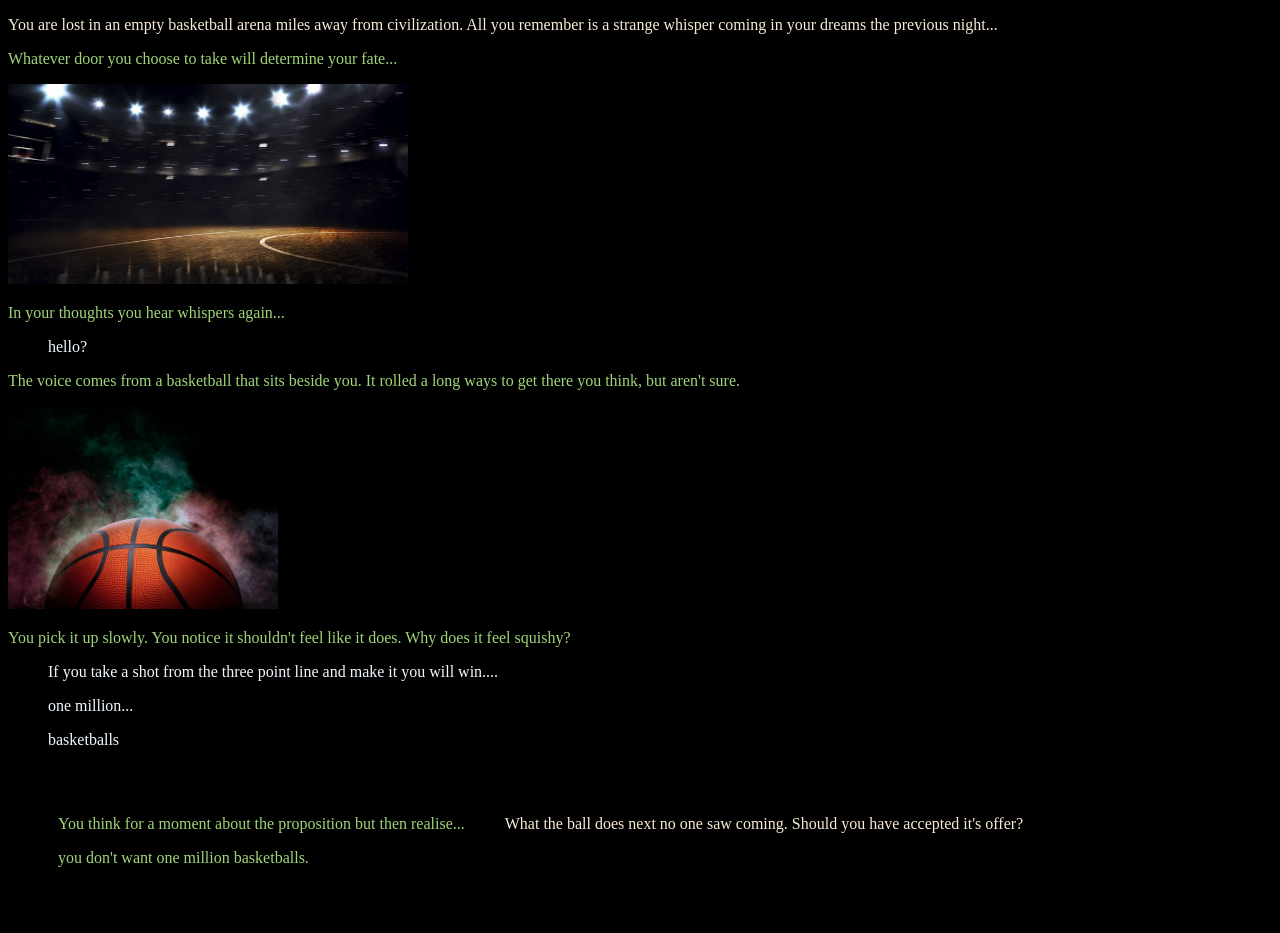
==== environ/env01.html @ 835232eb "h" ====
<!doctype html>
<html lang="en">
<head>
    <meta charset="utf-8">
    <title>Environment 01</title>
    <link href="env.css" rel="stylesheet" type="text/css">
</head>
<body>
    <span class="font-1">
    <p>
        You are lost in an empty basketball arena miles away from civilization. All you remember is a strange whisper coming in your dreams the previous night...
    </p>
    </p>
    <span class="font-2">
    Whatever door you choose to take will determine  your fate...
    <p>
        <img src="empty-arena.jpg" width="400">
    </p>
    <p>
        In your thoughts you hear whispers again...
    </p>
    </span>
    </span>
    <ol>
        <span class="font-3">
        hello?
        </span>
    </ol>
    <span class="font-2">
        The voice comes from a basketball that sits beside you. It rolled a long ways to get there you think, but aren't sure. 
        <p>
            <img src="smoke-ball.jpg" width="270">
        </p>
        <p>
            You pick it up slowly. You notice it shouldn't feel like it does. Why does it feel squishy?
        </p>
        <ol>
            <span class="font-3">
                If you take a shot from the three point line and make it you will win.... 
                <p>
                    one million... 
                    <p>
                        basketballs
                    </p>
                </p>
            </span>
        </ol>
    </span>
<div class="my-flex">  
    <span class="font-2">
        <p>
            You think for a moment about the proposition but then realise... 
            <p>
                you don't want one million basketballs.
            </p>
        </p>
    </span>
    <span class="font-1">
       <ol>
        <p>
            <div>
            What the ball does next no one saw coming. Should you have accepted it's offer?
            </div>
        </p>
        </ol>
    </span>
</div> 

    










</body>
</html>
---- environ/env.css ----
html {background-color: rgb(0, 0, 0);}
.font-1 {font-family:Cambria, Cochin, Georgia, Times, 'Times New Roman', serif; color: antiquewhite;}
.font-2 {font-family:Cambria, Cochin, Georgia, Times, 'Times New Roman', serif; color: rgb(159, 213, 120);}
.font-3 {font-family: cursive; color: aliceblue;}
.my-flex {display: flex; margin: 30px; padding: 20px;}
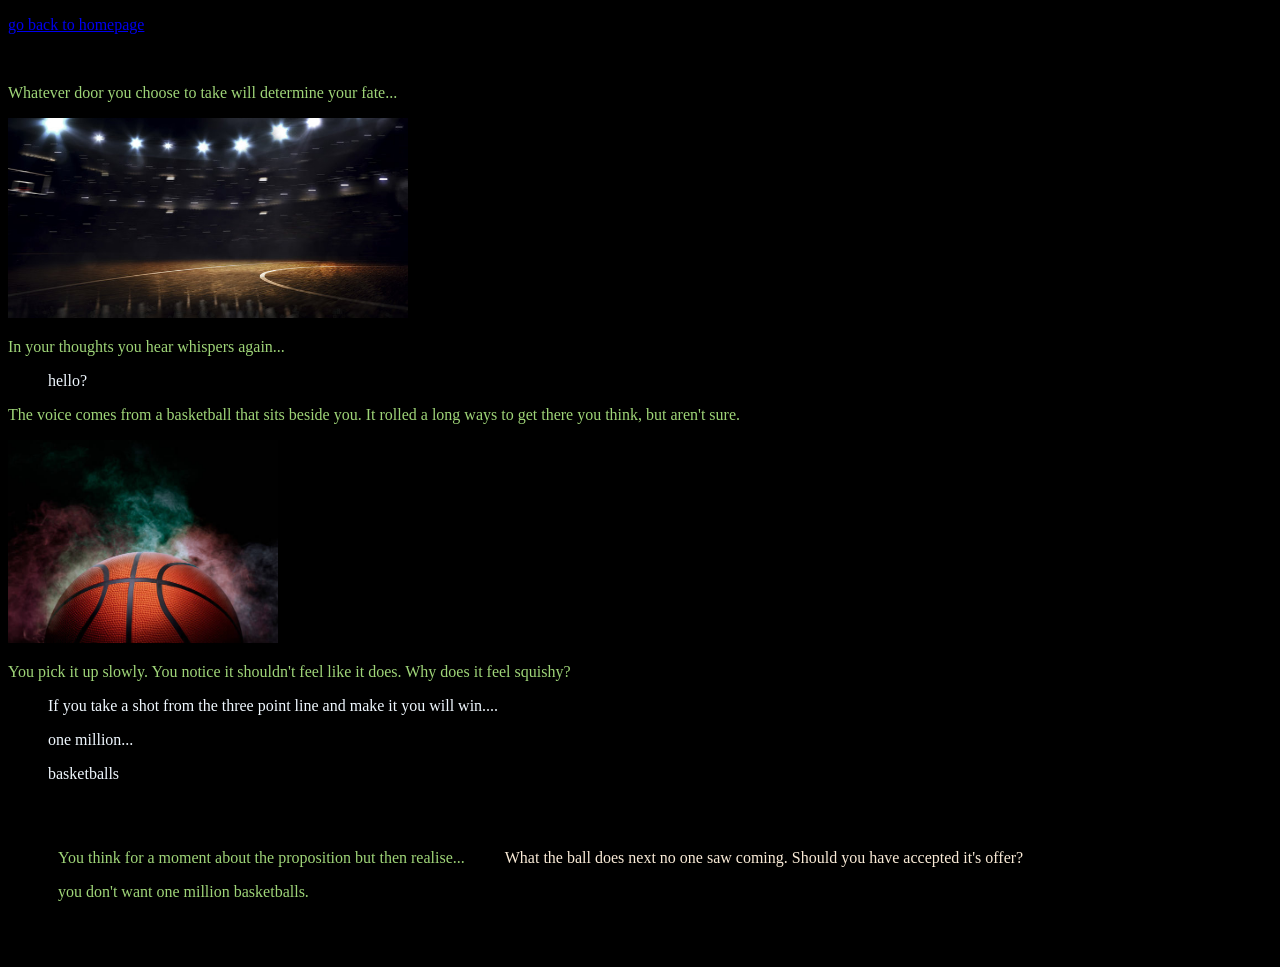
==== commit 22bd43a7: "new" ====
--- a/environ/env01.html
+++ b/environ/env01.html
@@ -6,6 +6,11 @@
     <link href="env.css" rel="stylesheet" type="text/css">
 </head>
 <body>
+    <p>
+    <a href="../index.html">
+go back to homepage
+    </a>
+    <p>
     <span class="font-1">
     <p>
         You are lost in an empty basketball arena miles away from civilization. All you remember is a strange whisper coming in your dreams the previous night...
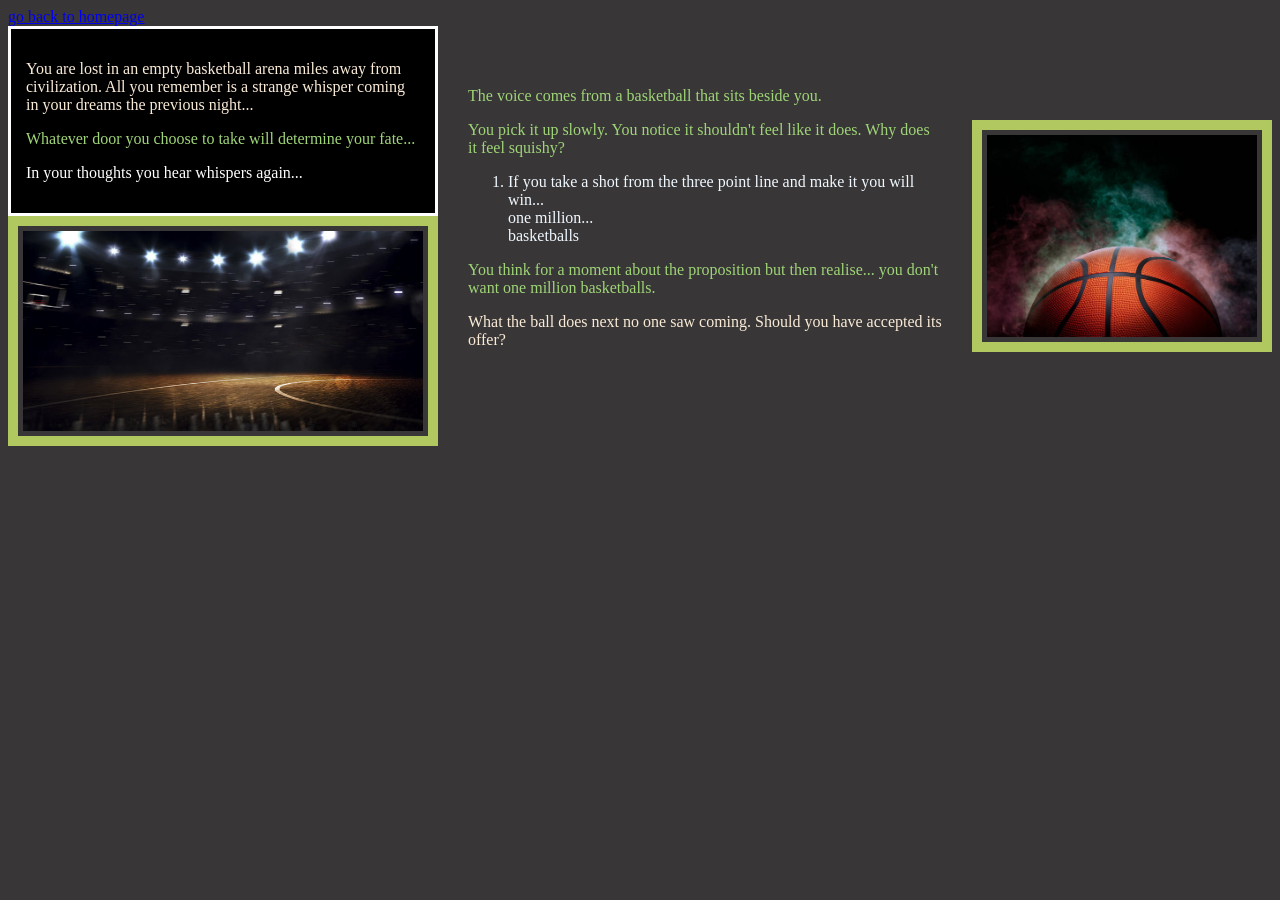
==== commit c4064d0c: "new" ====
--- a/environ/env01.html
+++ b/environ/env01.html
@@ -6,81 +6,65 @@
     <link href="env.css" rel="stylesheet" type="text/css">
 </head>
 <body>
-    <p>
-    <a href="../index.html">
-go back to homepage
-    </a>
-    <p>
-    <span class="font-1">
-    <p>
-        You are lost in an empty basketball arena miles away from civilization. All you remember is a strange whisper coming in your dreams the previous night...
-    </p>
-    </p>
-    <span class="font-2">
-    Whatever door you choose to take will determine  your fate...
-    <p>
-        <img src="empty-arena.jpg" width="400">
-    </p>
-    <p>
-        In your thoughts you hear whispers again...
-    </p>
-    </span>
-    </span>
-    <ol>
-        <span class="font-3">
-        hello?
-        </span>
-    </ol>
-    <span class="font-2">
-        The voice comes from a basketball that sits beside you. It rolled a long ways to get there you think, but aren't sure. 
-        <p>
-            <img src="smoke-ball.jpg" width="270">
+
+<a href="../index.html">go back to homepage</a>
+
+<!-- ROW 1 -->
+<div class="row">
+    <div class="text">
+        <div class="text-box">
+        <p class="font-1">
+            You are lost in an empty basketball arena miles away from civilization.
+            All you remember is a strange whisper coming in your dreams the previous night...
         </p>
-        <p>
-            You pick it up slowly. You notice it shouldn't feel like it does. Why does it feel squishy?
+        
+
+        <p class="font-2">
+            Whatever door you choose to take will determine your fate...
         </p>
+
+        <p>In your thoughts you hear whispers again...</p>
+    </div>
+
+    <div class="image">
+        <img src="empty-arena.jpg" width="400" class="Border-image">
+    </div>
+</div>
+
+<!-- ROW 2 -->
+<div class="row">
+    <div class="text">
+        <p class="font-2">
+            The voice comes from a basketball that sits beside you.
+        </p>
+
+        <p class="font-2">
+            You pick it up slowly. You notice it shouldn't feel like it does.
+            Why does it feel squishy?
+        </p>
+<div id="break">
         <ol>
-            <span class="font-3">
-                If you take a shot from the three point line and make it you will win.... 
-                <p>
-                    one million... 
-                    <p>
-                        basketballs
-                    </p>
-                </p>
-            </span>
+            <li class="font-3">
+                If you take a shot from the three point line and make it you will win...
+                <br>one million...<br>basketballs
+            </li>
         </ol>
-    </span>
-<div class="my-flex">  
-    <span class="font-2">
-        <p>
-            You think for a moment about the proposition but then realise... 
-            <p>
-                you don't want one million basketballs.
-            </p>
+</div>
+        <p class="font-2">
+            You think for a moment about the proposition but then realise...
+            you don't want one million basketballs.
         </p>
-    </span>
-    <span class="font-1">
-       <ol>
-        <p>
-            <div>
-            What the ball does next no one saw coming. Should you have accepted it's offer?
-            </div>
+
+        <p class="font-1">
+            What the ball does next no one saw coming. Should you have accepted its offer?
         </p>
-        </ol>
-    </span>
-</div> 
+        </div>
+    </div>
 
-    
-
-
-
-
-
-
-
-
-
+    <div class="image">
+        <img src="smoke-ball.jpg" width="270" class="Border-image">
+    </div>
+</div>
 
 </body>
 </html>
--- a/environ/env.css
+++ b/environ/env.css
@@ -1,5 +1,32 @@
-html {background-color: rgb(0, 0, 0);}
+html {background-color: rgb(56, 54, 54);}
 .font-1 {font-family:Cambria, Cochin, Georgia, Times, 'Times New Roman', serif; color: antiquewhite;}
 .font-2 {font-family:Cambria, Cochin, Georgia, Times, 'Times New Roman', serif; color: rgb(159, 213, 120);}
 .font-3 {font-family: cursive; color: aliceblue;}
-.my-flex {display: flex; margin: 30px; padding: 20px;}+.my-flex {display: flex; margin: 30px; padding: 20px;}
+.row {
+    display: flex;
+    align-items: center; /* aligns text with image vertically */
+    gap: 30px;
+    margin-bottom: 40px;
+    color: aquamarine;
+}
+
+.text {
+    flex: 1;
+}
+
+.image {
+    flex-shrink: 0;
+}
+.img {border-radius: 20px;}
+.break {color: rgb(0, 0, 0);}
+.Border-image {
+    border: 10px solid rgb(176, 200, 95); /* thickness + color */
+    padding: 5px;             /* space between image and border */
+}
+.text-box {
+    border: 3px solid white;
+    padding: 15px;
+    background-color: black;
+    color: white;
+}
